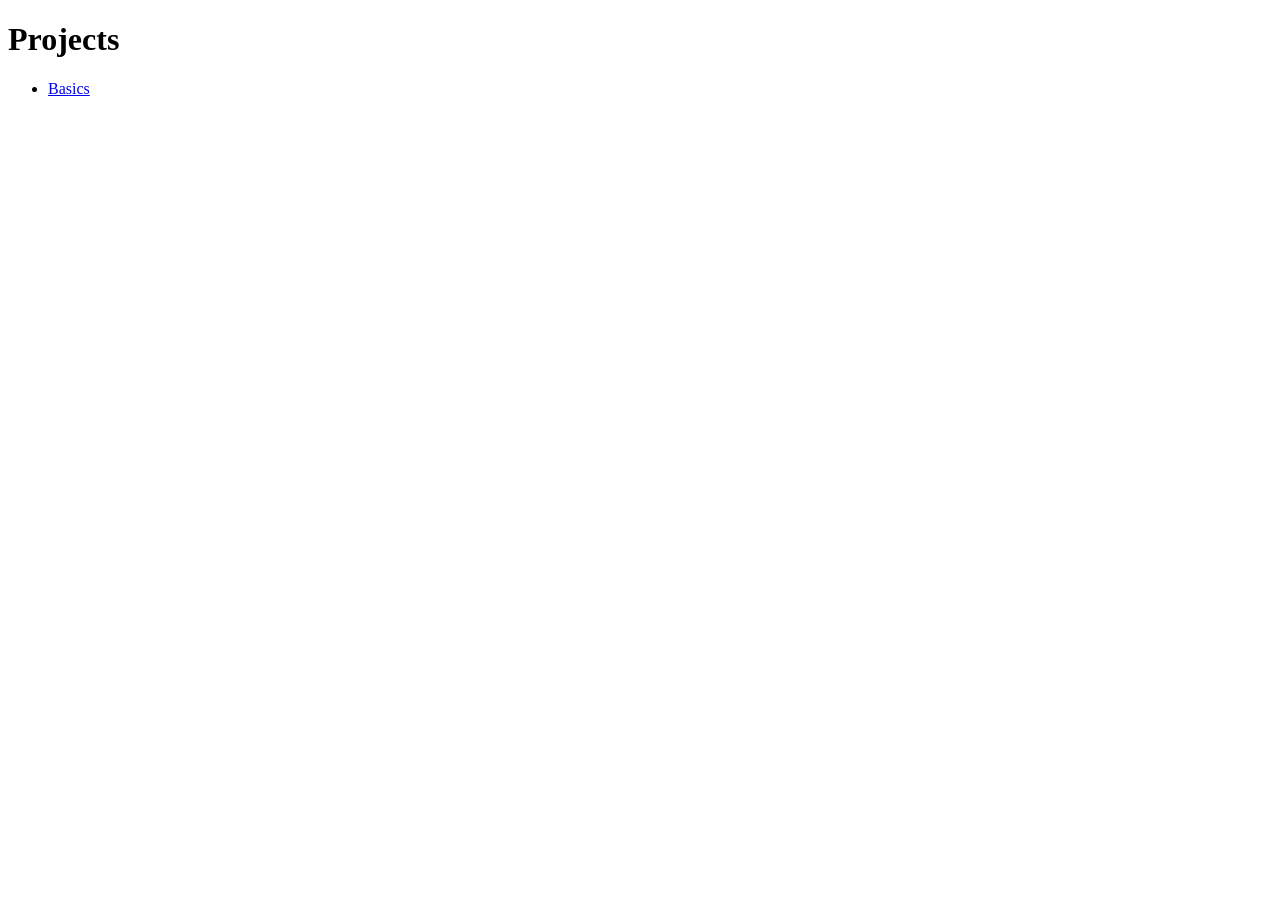
==== docs/index.html @ db0fbc9c "first commit" ====
<!doctype html>
<html lang='en'>

<head>
    <title>Projects</title>
    <link href=data:, rel=icon>
</head>

<body>
    <h1>Projects</h1>
    <ul>
        <li><a href='projects/basics'>Basics</a>
    </ul>
</body>

</html>
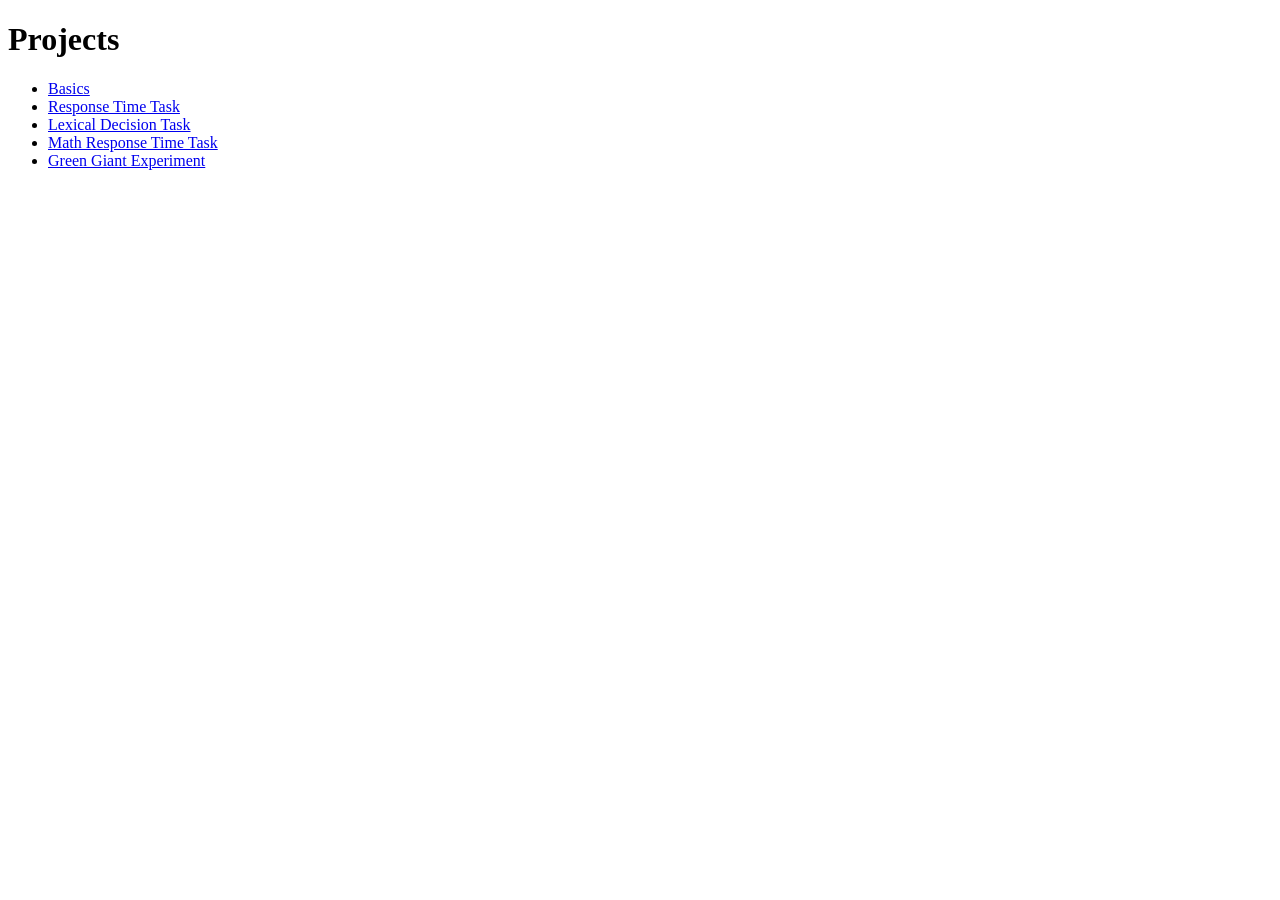
==== commit 515e53a0: "sd" ====
--- a/docs/index.html
+++ b/docs/index.html
@@ -9,7 +9,11 @@
 <body>
     <h1>Projects</h1>
     <ul>
-        <li><a href='projects/basics'>Basics</a>
+        <li><a href='projects/basics'>Basics</a></li>
+        <li><a href='projects/response-time'>Response Time Task</a></li>
+        <li><a href='projects/lexical-decision'>Lexical Decision Task</a></li>
+        <li><a href='projects/mrt-blocks-jspsych'>Math Response Time Task</a></li>
+        <li><a href='projects/your-project-title'>Green Giant Experiment</a></li>
     </ul>
 </body>
 
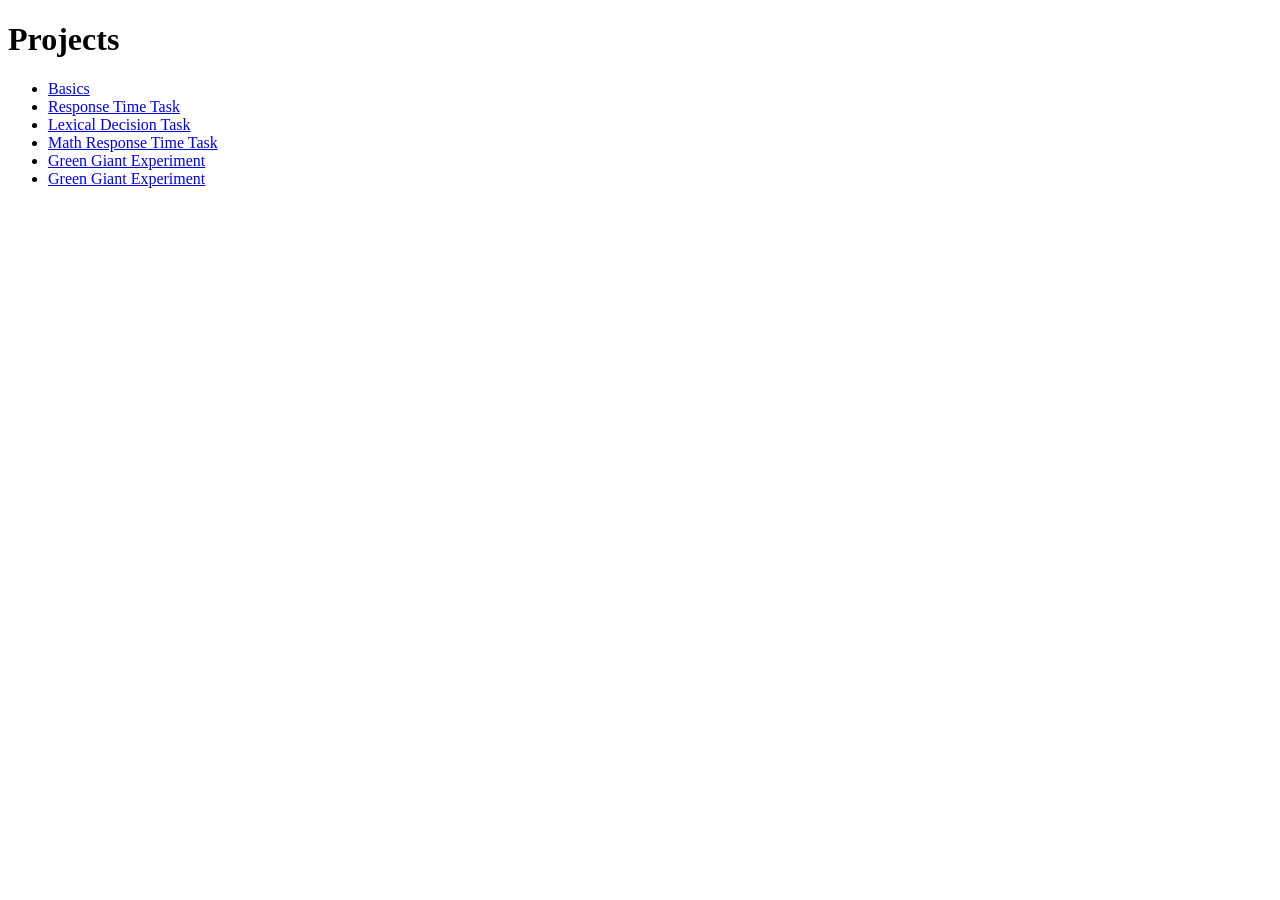
==== commit 968ad5dc: "extra" ====
--- a/docs/index.html
+++ b/docs/index.html
@@ -12,8 +12,9 @@
         <li><a href='projects/basics'>Basics</a></li>
         <li><a href='projects/response-time'>Response Time Task</a></li>
         <li><a href='projects/lexical-decision'>Lexical Decision Task</a></li>
-        <li><a href='projects/mrt-blocks-jspsych'>Math Response Time Task</a></li>
-        <li><a href='projects/your-project-title'>Green Giant Experiment</a></li>
+        <li><a href='projects/mrt-blocks-jspsch'>Math Response Time Task</a></li>
+        <li><a href='projects/plugin-demo/'>Green Giant Experiment</a></li>
+        <li><a href='projects/green-giant-experiment/'>Green Giant Experiment</a></li>
     </ul>
 </body>
 
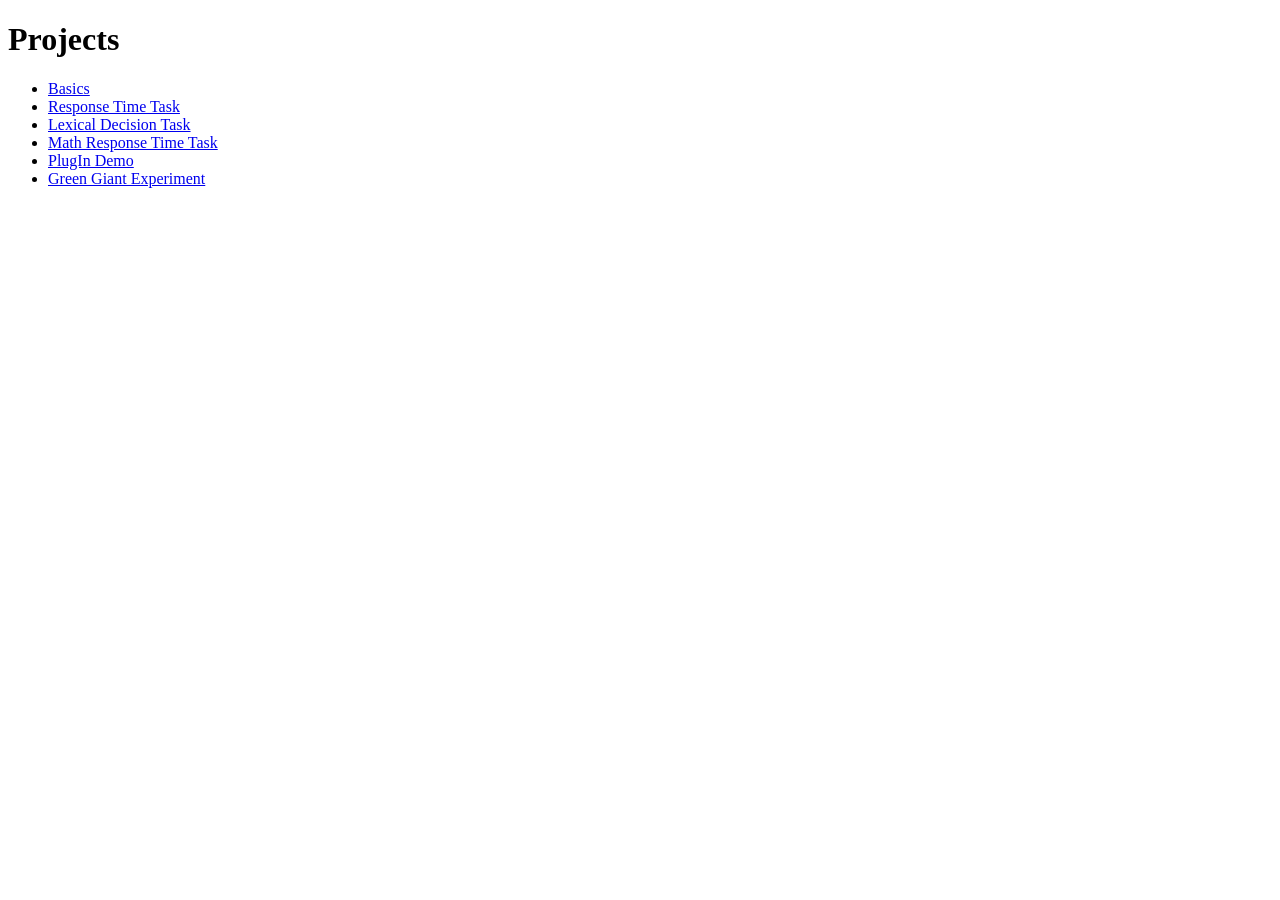
==== commit 111bbee9: "extra" ====
--- a/docs/index.html
+++ b/docs/index.html
@@ -13,7 +13,7 @@
         <li><a href='projects/response-time'>Response Time Task</a></li>
         <li><a href='projects/lexical-decision'>Lexical Decision Task</a></li>
         <li><a href='projects/mrt-blocks-jspsch'>Math Response Time Task</a></li>
-        <li><a href='projects/plugin-demo/'>Green Giant Experiment</a></li>
+        <li><a href='projects/plugin-demo/'>PlugIn Demo</a></li>
         <li><a href='projects/green-giant-experiment/'>Green Giant Experiment</a></li>
     </ul>
 </body>
